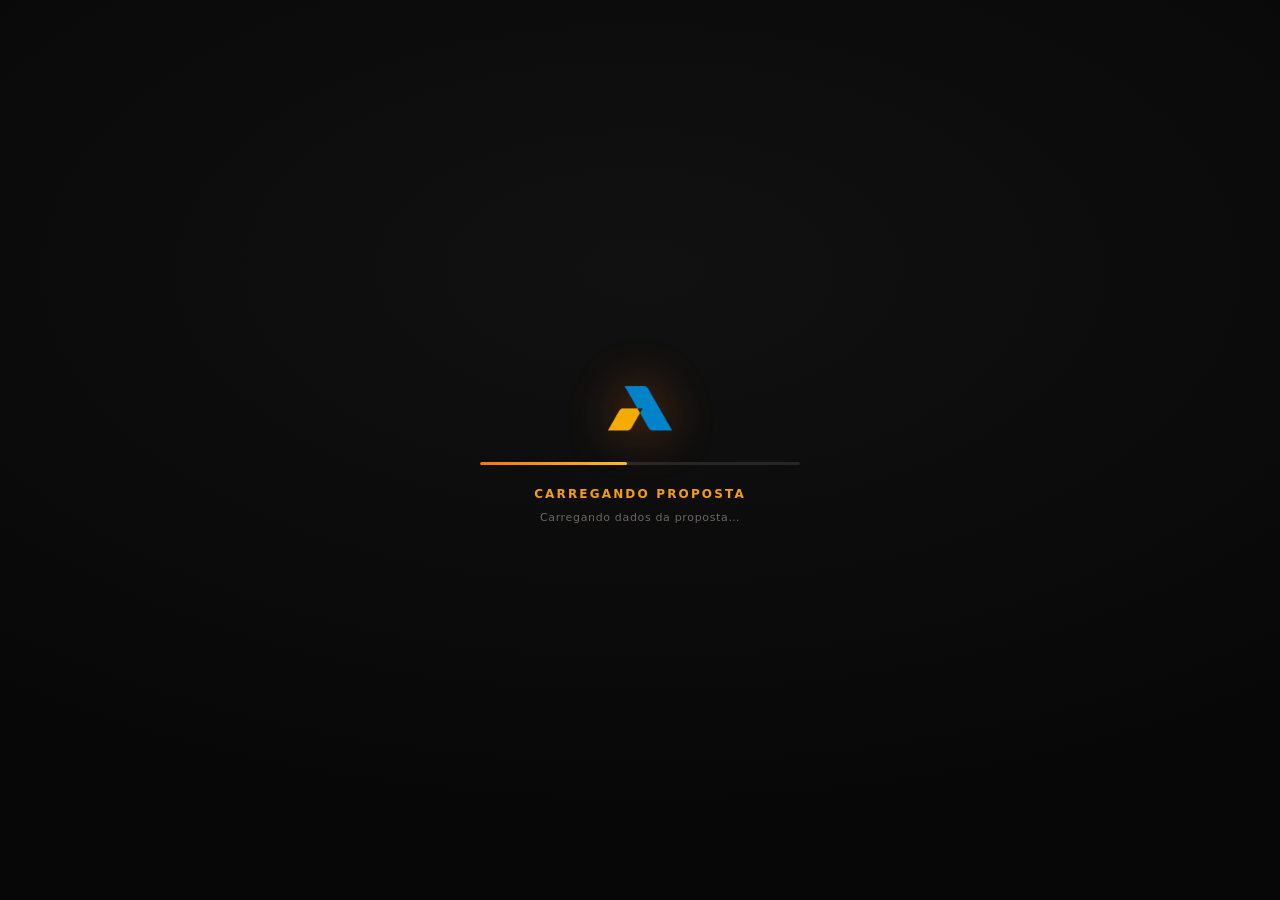
==== proposta-corretiva.html @ 940f8912 "6876378378378" ====
<!DOCTYPE html>
<html lang="pt-BR">
<head>
  <meta charset="UTF-8">
  <meta name="viewport" content="width=device-width, initial-scale=1.0">
  <meta http-equiv="Content-Security-Policy" content="
    default-src 'self';
    script-src   'self' 'unsafe-inline' 'unsafe-eval' https://unpkg.com https://cdn.jsdelivr.net https://*.i.posthog.com;
    style-src   'self' 'unsafe-inline' https://fonts.googleapis.com;
    font-src    'self' https://fonts.gstatic.com;
    img-src     'self' data: blob: https://tzwjxgprhorqrmpqudgg.supabase.co;
    connect-src 'self' https://tzwjxgprhorqrmpqudgg.supabase.co wss://tzwjxgprhorqrmpqudgg.supabase.co https://*.i.posthog.com;
    object-src  'none';
    base-uri    'self';
    form-action 'self';
    upgrade-insecure-requests;
    block-all-mixed-content;
  ">
  <meta name="referrer" content="strict-origin-when-cross-origin">
  <title>Proposta de Manutenção Corretiva — Ágil Solar</title>

  <link rel="icon" type="image/png" href="assets/img/icon.png">
  <link rel="manifest" href="manifest.webmanifest">
  <meta name="theme-color" content="#070707">
  <meta name="mobile-web-app-capable" content="yes">
  <meta name="apple-mobile-web-app-capable" content="yes">
  <meta name="apple-mobile-web-app-status-bar-style" content="black-translucent">
  <meta name="apple-mobile-web-app-title" content="Agil Solar Corretiva">
  <link rel="apple-touch-icon" href="assets/img/apple-touch-icon.png">

  <script src="https://unpkg.com/lucide@latest"></script>
  <script src="https://cdn.jsdelivr.net/npm/@supabase/supabase-js@2"></script>
  <script src="https://unpkg.com/posthog-js@1.364.2/dist/array.js"></script>

  <link href="https://fonts.googleapis.com/css2?family=Inter:wght@400;500;600;700;800;900&display=swap" rel="stylesheet">
  <link rel="stylesheet" href="assets/css/proposta-om.premium.css?v=20260616-vendedor">
  <link rel="stylesheet" href="assets/css/proposta-om.layout.css?v=20260616-vendedor">

  <style>
    /* ---- Layout responsivo do documento (um único DOM) ---- */
    /* NÃO definir display em .doc-desktop aqui: o grid de 2 colunas vem do
       layout.css em @media(min-width:900px); no mobile o padrão (block) basta. */
    .aside { display: flex; flex-direction: column; gap: 14px; }
    @media (max-width: 899px) {
      .doc-desktop { max-width: 560px; margin: 0 auto; padding: 24px 16px 56px; }
      .doc-desktop .aside { margin-top: 14px; }
    }
    @media (min-width: 900px) { #kpi-grid { display: none; } }

    /* texto livre dos cards de corretiva (problema / diagnóstico) */
    .cm-text {
      margin: 12px 0 0; font-size: 13px; color: var(--muted);
      line-height: 1.6; white-space: pre-line;
    }

    /* estado vazio do sistema */
    .sys-empty { display: flex; align-items: center; gap: 10px; font-size: 12.5px; color: var(--muted); }
    .sys-empty svg { width: 16px; height: 16px; color: var(--dim); flex: 0 0 auto; }

    /* link recusar no card de preço */
    .price .reject-link {
      background: none; border: 0; cursor: pointer; color: var(--dim);
      font-size: 11px; font-weight: 800; letter-spacing: .1em; text-transform: uppercase;
      margin-top: 14px; display: inline-flex; align-items: center; justify-content: center; gap: 6px; width: 100%;
    }
    .price .reject-link:hover { color: #f87171; }
    .price .reject-link svg { width: 13px; height: 13px; }
    .is-busy { opacity: .6; pointer-events: none; }

    /* card do responsável técnico (lateral) */
    .resp-card { display: flex; align-items: center; gap: 14px; border-radius: 20px; padding: 16px 18px; border: 1px solid var(--line); background: linear-gradient(180deg, rgba(23,23,23,.6), rgba(10,10,10,.5)); }
    .resp-card .resp-ic { width: 46px; height: 46px; flex: 0 0 auto; border-radius: 12px; display: grid; place-items: center; background: rgba(249,115,22,.12); color: var(--amber-2); }
    .resp-card .resp-ic svg { width: 22px; height: 22px; }
    .resp-card .resp-k { font-size: 9.5px; font-weight: 900; letter-spacing: .16em; text-transform: uppercase; color: var(--dim); }
    .resp-card .resp-v { font-size: 14px; font-weight: 800; color: #fff; margin-top: 3px; }

    /* estado de erro */
    .errstate {
      min-height: 100vh; display: flex; flex-direction: column; align-items: center; justify-content: center;
      text-align: center; padding: 24px; gap: 8px;
    }
    .errstate svg { width: 56px; height: 56px; color: #f87171; }
    .errstate h1 { font-size: 22px; font-weight: 900; text-transform: uppercase; color: #fff; margin: 8px 0 0; }
    .errstate p { color: var(--muted); max-width: 420px; font-size: 13px; line-height: 1.5; }

    /* ---- Modal de aceite (assinatura) ---- */
    .aceite-modal {
      position: fixed; inset: 0; z-index: 130; background: rgba(0,0,0,.82); backdrop-filter: blur(4px);
      display: none; align-items: center; justify-content: center; padding: 16px;
    }
    .aceite-modal.open { display: flex; }
    .aceite-box {
      background: #0c0c0c; border: 1px solid var(--line-2); border-radius: 18px;
      width: 100%; max-width: 520px; max-height: 94vh; overflow-y: auto;
    }
    .aceite-hd { display: flex; align-items: center; justify-content: space-between; padding: 16px 20px; border-bottom: 1px solid var(--line); }
    .aceite-hd h2 { font-size: 13px; font-weight: 900; letter-spacing: .14em; text-transform: uppercase; color: #fff; margin: 0; }
    .aceite-x { background: none; border: 0; color: var(--dim); cursor: pointer; padding: 4px; }
    .aceite-x:hover { color: #fff; }
    .aceite-x svg { width: 20px; height: 20px; }
    .aceite-bd { padding: 20px; display: flex; flex-direction: column; gap: 16px; }
    .aceite-lbl { font-size: 10.5px; font-weight: 900; letter-spacing: .16em; text-transform: uppercase; color: var(--amber); margin-bottom: 7px; }
    .aceite-termo { background: #070707; border: 1px solid var(--line); border-radius: 10px; padding: 12px; font-size: 12px; color: var(--muted); line-height: 1.55; }
    .aceite-field-head { display: flex; align-items: center; justify-content: space-between; }
    .aceite-input { width: 100%; background: #070707; border: 1px solid var(--line-2); border-radius: 10px; padding: 11px 12px; font-size: 14px; color: #fff; outline: none; font-family: inherit; }
    .aceite-input:focus { border-color: rgba(249,115,22,.6); }
    .aceite-canvas { width: 100%; background: #fff; border: 1px solid var(--line-2); border-radius: 10px; touch-action: none; cursor: crosshair; aspect-ratio: 500/180; }
    .aceite-hint { font-size: 10px; color: var(--dim); margin-top: 6px; }
    .aceite-clear { background: none; border: 0; color: var(--dim); font-size: 10px; font-weight: 800; letter-spacing: .1em; text-transform: uppercase; cursor: pointer; }
    .aceite-clear:hover { color: var(--amber); }
    .aceite-check-row { display: flex; align-items: flex-start; gap: 10px; cursor: pointer; }
    .aceite-check-row input { margin-top: 2px; width: 16px; height: 16px; accent-color: var(--orange); flex: 0 0 auto; }
    .aceite-check-row span { font-size: 12px; color: var(--muted); line-height: 1.5; }
    .aceite-erro { padding: 11px; border: 1px solid rgba(248,113,113,.3); background: rgba(248,113,113,.1); color: #fca5a5; font-size: 12px; border-radius: 10px; }
    .aceite-ft { display: flex; align-items: center; justify-content: flex-end; gap: 10px; padding: 16px 20px; border-top: 1px solid var(--line); background: rgba(7,7,7,.6); }
    .aceite-cancel { padding: 10px 16px; background: rgba(255,255,255,.03); border: 1px solid var(--line-2); border-radius: 10px; color: #d6d3d1; font-size: 11px; font-weight: 800; letter-spacing: .1em; text-transform: uppercase; cursor: pointer; }
    .aceite-confirm { padding: 10px 18px; background: var(--grad); border: 0; border-radius: 10px; color: #1a1206; font-size: 11px; font-weight: 900; letter-spacing: .1em; text-transform: uppercase; cursor: pointer; display: inline-flex; align-items: center; gap: 7px; }
    .aceite-confirm svg { width: 15px; height: 15px; }
    .aceite-confirm:disabled { opacity: .4; cursor: not-allowed; }
  </style>
</head>
<body class="proposta">

<!-- ====================== LOADER ====================== -->
<div class="loader" id="loader">
  <div class="loader-inner">
    <img class="loader-logo" src="assets/img/icon.png" alt="Ágil Solar" onerror="this.style.display='none'">
    <div class="loader-bar"><i id="loader-bar-fill" style="width:10%"></i></div>
    <div class="loader-text">Carregando proposta</div>
    <div class="loader-sub" id="loader-sub">Iniciando conexão segura…</div>
  </div>
</div>

<!-- ====================== ERRO ====================== -->
<div class="errstate" id="error-state" style="display:none">
  <i data-lucide="file-warning"></i>
  <h1>Proposta indisponível</h1>
  <p>Este link é inválido ou a proposta expirou. Entre em contato com a Ágil Solar.</p>
</div>

<!-- ====================== CAPA ====================== -->
<div class="cover2" id="cover" style="display:none">
  <div class="cover2-top">
    <img src="assets/img/logo.png" alt="Ágil Solar" onerror="this.style.display='none'">
    <span class="cover2-year">Corretiva · <span id="cover-ano">—</span></span>
  </div>
  <div class="cover2-center">
    <div class="cover2-over">Proposta de reparo</div>
    <h1 class="cover2-title" id="cover-title">Manutenção Corretiva</h1>
    <p class="cover2-sub" id="cover-sub">Reparo do seu sistema fotovoltaico.</p>
    <button class="cover2-cta" id="cover-cta">Abrir proposta <i data-lucide="arrow-right"></i></button>
  </div>
  <div class="cover2-foot">
    <span class="cli" id="cover-cli">—</span>
    <span class="meta">Nº <span id="cover-num">—</span><br>Válida até <span id="cover-validade">—</span></span>
  </div>
</div>

<!-- ====================== DOCUMENTO ====================== -->
<div class="doc" id="doc" style="display:none">

  <div class="doc-desktop">

    <!-- Cabeçalho / saudação (desktop + mobile) -->
    <div class="blk2 m-intro" id="m-intro">
      <div class="m-intro-top">
        <img src="assets/img/logo.png" alt="Ágil Solar" onerror="this.style.display='none'">
        <span class="chip"><span class="dot"></span><span id="status-label">—</span></span>
      </div>
      <div class="m-eyebrow">Proposta de reparo</div>
      <h1 class="m-greet">Olá, <span class="grad" id="m-greet-name">Cliente</span>!</h1>
      <p class="m-greet-sub" id="m-greet-sub">Preparamos esta proposta de manutenção sob medida para o seu sistema fotovoltaico.</p>
      <div class="m-meta">
        <span><i data-lucide="map-pin"></i><span id="m-local">—</span></span>
        <span><i data-lucide="wrench"></i>Reparo técnico</span>
      </div>
      <div class="m-validade">
        <div class="m-validade-ic"><i data-lucide="calendar-check"></i></div>
        <div>
          <div class="m-validade-k">Validade da proposta</div>
          <div class="m-validade-v">Esta proposta é válida até <b id="m-validade-data">—</b></div>
        </div>
      </div>
      <div class="m-num">Proposta Nº <b id="m-num">—</b></div>
    </div>

    <!-- Coluna detalhe -->
    <div class="detail">

      <!-- Benefícios (fixo) -->
      <div class="blk2 span2" id="bloco-beneficios">
        <div class="eyebrow section-eyebrow"><span class="bar"></span>Por que resolver agora</div>
        <div class="stat3">
          <div class="stat">
            <div class="ic"><i data-lucide="zap"></i></div>
            <div class="k">Volte a gerar</div>
            <div class="v">Reduza <b>perdas de geração</b></div>
          </div>
          <div class="stat">
            <div class="ic"><i data-lucide="search-check"></i></div>
            <div class="k">Diagnóstico técnico</div>
            <div class="v">Causa da falha identificada</div>
          </div>
          <div class="stat">
            <div class="ic"><i data-lucide="shield-check"></i></div>
            <div class="k">Segurança</div>
            <div class="v">Evite <b>danos maiores</b> ao sistema</div>
          </div>
        </div>
      </div>

      <!-- Problema identificado -->
      <div class="blk2 c-card scope-out" id="bloco-problema" style="display:none">
        <div class="scope-head"><i data-lucide="alert-triangle"></i>Problema identificado</div>
        <p class="cm-text" id="corretiva-problema"></p>
      </div>

      <!-- Diagnóstico / causa provável -->
      <div class="blk2 c-card" id="bloco-diagnostico" style="display:none">
        <div class="scope-head"><i data-lucide="stethoscope"></i>Diagnóstico · causa provável</div>
        <p class="cm-text" id="corretiva-diagnostico"></p>
      </div>

      <!-- Solução proposta (escopo do reparo) -->
      <div class="blk2 c-card scope-in">
        <div class="scope-head"><i data-lucide="check-circle-2"></i>O que está incluído</div>
        <ul class="scope-list" id="incluso-list"></ul>
      </div>

      <!-- Dados do sistema -->
      <div class="blk2 c-card" id="bloco-sistema">
        <div class="eyebrow section-eyebrow"><span class="bar"></span>Dados do sistema</div>
        <div class="sys-grid" id="sys-cards">
          <div class="sys-cell"><div class="k"><i data-lucide="zap"></i>Potência</div><div class="v" id="sys-potencia">—</div></div>
          <div class="sys-cell"><div class="k"><i data-lucide="grid-3x3"></i>Módulos</div><div class="v" id="sys-modulos">—</div></div>
          <div class="sys-cell"><div class="k"><i data-lucide="cpu"></i>Inversor</div><div class="v" id="sys-inversor">—</div></div>
          <div class="sys-cell"><div class="k"><i data-lucide="home"></i>Telhado</div><div class="v" id="sys-telhado">—</div></div>
        </div>
        <div class="sys-empty" id="sys-empty" style="display:none">
          <i data-lucide="info"></i>
          <span>Dados técnicos do sistema serão confirmados pela nossa equipe durante a visita.</span>
        </div>
      </div>

      <!-- Como funciona (fixo) -->
      <div class="blk2 c-card" id="bloco-como">
        <div class="eyebrow section-eyebrow"><span class="bar"></span>Como funciona · 4 etapas</div>
        <div class="steps">
          <div class="step"><div class="no">1</div><div class="tx"><h4>Você aprova</h4><p>Confirma o serviço com assinatura digital nesta tela.</p></div></div>
          <div class="step"><div class="no">2</div><div class="tx"><h4>Agendamento</h4><p>Combinamos a melhor data para a visita técnica.</p></div></div>
          <div class="step"><div class="no">3</div><div class="tx"><h4>Execução</h4><p>Nossa equipe realiza o serviço no local, com segurança.</p></div></div>
          <div class="step"><div class="no">4</div><div class="tx"><h4>Teste + relatório</h4><p>Testamos o funcionamento e enviamos um PDF com fotos e checklist.</p></div></div>
        </div>
      </div>

      <!-- Sobre (fixo) -->
      <div class="blk2 about span2">
        <div class="eyebrow section-eyebrow"><span class="bar"></span>Sobre a Ágil Solar</div>
        <h3>Quem cuida da sua usina</h3>
        <p>Equipe técnica especializada em operação e manutenção de sistemas fotovoltaicos, com relatórios completos e atendimento próximo.</p>
        <div class="pg">
          <div class="it"><div class="n">7<span class="suf"> anos</span></div><div class="l">de mercado em energia solar</div></div>
          <div class="it"><div class="n">1.200<span class="suf">+</span></div><div class="l">sistemas sob manutenção</div></div>
          <div class="it"><div class="n">9,8<span class="suf"> MWp</span></div><div class="l">monitorados todo mês</div></div>
          <div class="it"><div class="n">4,9<span class="suf">★</span></div><div class="l">avaliação média dos clientes</div></div>
        </div>
      </div>
    </div>

    <!-- Coluna lateral -->
    <div class="aside">
      <!-- Preço + CTA -->
      <div class="blk2 price" id="bloco-preco">
        <div class="lab">Investimento total</div>
        <div class="val" id="valor">—</div>
        <div class="terms">
          <span><i data-lucide="credit-card"></i><span id="pagamento">—</span></span>
          <span><i data-lucide="calendar-check"></i>Válida até <b id="validade-price">—</b></span>
        </div>
        <button class="price-parcelas" id="ver-parcelas-desk" type="button"><i data-lucide="credit-card"></i>Parcele em até 12x — ver opções</button>
        <div class="divider"></div>
        <div id="price-actions">
          <button class="approve" id="btn-aprovar"><i data-lucide="check"></i>Aprovar proposta</button>
          <a class="wa" id="btn-whatsapp" href="#" target="_blank" rel="noopener"><i data-lucide="message-circle"></i>Tirar dúvida no WhatsApp</a>
          <button class="reject-link" id="btn-recusar"><i data-lucide="x"></i>Recusar proposta</button>
        </div>
        <div id="price-final" style="display:none"></div>
      </div>

      <!-- Vendedor -->
      <div class="blk2 resp-card" id="resp-card">
        <div class="resp-ic"><i data-lucide="user-round"></i></div>
        <div>
          <div class="resp-k">Vendedor</div>
          <div class="resp-v" id="responsavel">—</div>
        </div>
      </div>
    </div>
  </div>

  <div class="foot">Ágil Solar · Manutenção Corretiva · Proposta exclusiva e confidencial.</div>

  <!-- ===== Barra de aprovação fixa (somente mobile) ===== -->
  <div id="m-cta-bar" class="m-cta-bar" aria-hidden="true">
    <button class="m-cta-approve" id="m-cta-aprovar" type="button"><i data-lucide="check"></i>Aprovar proposta</button>
  </div>
</div>

<!-- ====================== MODAL DE PARCELAS ====================== -->
<div id="modal-parcelamento" class="par-modal" aria-hidden="true">
  <div class="par-box">
    <div class="par-hd">
      <div class="par-hd-l"><span class="par-hd-ic"><i data-lucide="credit-card"></i></span><h3>Opções no cartão</h3></div>
      <button id="btn-close-modal" type="button" class="par-x"><i data-lucide="x"></i></button>
    </div>
    <div class="par-bd">
      <div id="installments-list" class="par-list"><!-- preenchido via JS --></div>
    </div>
    <div class="par-ft"><i data-lucide="info"></i>Valores sujeitos às taxas da operadora do cartão.</div>
  </div>
</div>

<!-- ====================== MODAL DE ACEITE (assinatura) ====================== -->
<div id="aceite-modal" class="aceite-modal">
  <div class="aceite-box">
    <div class="aceite-hd">
      <h2>Confirmar aprovação</h2>
      <button id="aceite-fechar" type="button" class="aceite-x"><i data-lucide="x"></i></button>
    </div>
    <div class="aceite-bd">
      <div>
        <div class="aceite-lbl">Termo de ciência</div>
        <div id="aceite-texto" class="aceite-termo"></div>
      </div>
      <div>
        <label for="aceite-nome" class="aceite-lbl">Seu nome completo</label>
        <input id="aceite-nome" type="text" autocomplete="name" placeholder="Nome de quem está aprovando" class="aceite-input" />
      </div>
      <div>
        <div class="aceite-field-head">
          <span class="aceite-lbl" style="margin-bottom:0">Assinatura</span>
          <button id="aceite-limpar" type="button" class="aceite-clear">Limpar</button>
        </div>
        <canvas id="aceite-canvas" width="500" height="180" class="aceite-canvas" style="margin-top:7px"></canvas>
        <div class="aceite-hint">Assine no quadro acima com o dedo ou o mouse.</div>
      </div>
      <label class="aceite-check-row">
        <input id="aceite-check" type="checkbox" />
        <span>Li o termo de ciência acima e confirmo, de forma livre e consciente, o aceite desta proposta.</span>
      </label>
      <div id="aceite-erro" class="aceite-erro" style="display:none"></div>
    </div>
    <div class="aceite-ft">
      <button id="aceite-cancelar" type="button" class="aceite-cancel">Cancelar</button>
      <button id="aceite-confirmar" type="button" class="aceite-confirm">
        <i data-lucide="check"></i>Confirmar aprovação
      </button>
    </div>
  </div>
</div>

<script src="assets/js/config.js?v=20260615-bg-fix"></script>
<script src="assets/js/analytics.js?v=20260615-bg-fix"></script>
<script src="assets/js/utils.js?v=20260615-bg-fix"></script>
<script src="assets/js/proposta-corretiva.js?v=20260701-corretiva"></script>
</body>
</html>
---- assets/css/proposta-om.premium.css ----
/* ============================================================
   PROPOSTA PREMIUM O&M — Ágil Solar
   Exploração visual · 3 direções · laranja-âmbar neon / dark
   ============================================================ */

:root{
  --bg:#070707;
  --ink:#f6f5f3;
  --muted:#a8a29e;
  --dim:#6b6864;
  --line:rgba(255,255,255,.08);
  --line-2:rgba(255,255,255,.14);
  --amber:#f59e0b;
  --amber-2:#fbbf24;
  --orange:#f97316;
  --orange-d:#ea580c;
  --grad:linear-gradient(135deg,#f97316 0%,#fbbf24 100%);
  --grad-soft:linear-gradient(135deg,rgba(249,115,22,.16),rgba(251,191,36,.10));
  --glow:0 0 40px rgba(249,115,22,.35);
}

*{box-sizing:border-box}
html,body{margin:0;padding:0}
body{
  background:var(--bg);
  color:var(--ink);
  font-family:'Inter',system-ui,sans-serif;
  -webkit-font-smoothing:antialiased;
  min-height:100vh;
}

/* ---------- Página de apresentação (fundo do estúdio) ---------- */
.studio{
  min-height:100vh;
  position:relative;
  overflow-x:hidden;
  background:
    radial-gradient(1100px 520px at 82% -8%, rgba(249,115,22,.10), transparent 60%),
    radial-gradient(900px 460px at 6% 108%, rgba(251,191,36,.06), transparent 60%),
    #070707;
}
.studio::before{
  content:'';position:fixed;inset:0;pointer-events:none;z-index:0;
  background-image:
    linear-gradient(rgba(255,255,255,.018) 1px,transparent 1px),
    linear-gradient(90deg,rgba(255,255,255,.018) 1px,transparent 1px);
  background-size:46px 46px;
  mask-image:radial-gradient(80% 80% at 50% 30%,#000 40%,transparent 100%);
}
.studio-inner{position:relative;z-index:1}

.studio-head{
  max-width:1240px;margin:0 auto;padding:40px 32px 8px;
  display:flex;align-items:flex-end;justify-content:space-between;gap:24px;flex-wrap:wrap;
}
.studio-head .brand{display:flex;align-items:center;gap:14px}
.studio-head .brand img{height:30px;width:auto;filter:drop-shadow(0 0 18px rgba(249,115,22,.35))}
.studio-eyebrow{
  font-size:11px;font-weight:800;letter-spacing:.24em;text-transform:uppercase;color:var(--amber);
  display:flex;align-items:center;gap:10px;
}
.studio-eyebrow .bar{width:26px;height:1px;background:var(--amber);opacity:.7}
.studio-head h1{
  margin:.4rem 0 0;font-size:clamp(22px,3vw,34px);font-weight:900;letter-spacing:-.02em;line-height:1.05;
}
.studio-head h1 b{color:var(--amber-2)}
.studio-head p{margin:.5rem 0 0;color:var(--muted);font-size:13.5px;max-width:520px;line-height:1.5}
.studio-legend{
  display:flex;gap:18px;flex-wrap:wrap;color:var(--dim);font-size:11px;font-weight:700;
  text-transform:uppercase;letter-spacing:.12em;
}
.studio-legend b{color:var(--ink)}

/* fileira dos 3 celulares */
.rail{
  max-width:1240px;margin:0 auto;padding:30px 32px 80px;
  display:flex;gap:40px;justify-content:center;align-items:flex-start;flex-wrap:wrap;
}
.rail-item{display:flex;flex-direction:column;align-items:center;gap:16px}
.rail-tag{display:flex;flex-direction:column;align-items:center;gap:5px;text-align:center}
.rail-tag .idx{
  font-size:11px;font-weight:900;letter-spacing:.2em;color:var(--amber);
  border:1px solid rgba(249,115,22,.4);border-radius:999px;padding:4px 12px;background:rgba(249,115,22,.06);
}
.rail-tag .name{font-size:15px;font-weight:900;letter-spacing:-.01em}
.rail-tag .desc{font-size:11.5px;color:var(--dim);max-width:300px;line-height:1.45}

/* ---------- Moldura de celular ---------- */
.phone{
  --w:384px;--h:812px;
  width:var(--w);height:var(--h);position:relative;flex:0 0 auto;
  border-radius:52px;padding:13px;
  background:linear-gradient(160deg,#26262a,#0c0c0d 60%);
  box-shadow:0 40px 90px -30px rgba(0,0,0,.9), 0 0 0 1px rgba(255,255,255,.05), inset 0 0 0 1px rgba(255,255,255,.04);
}
.phone-screen{
  position:relative;width:100%;height:100%;border-radius:40px;overflow:hidden;
  background:var(--bg);isolation:isolate;
}
.phone-notch{
  position:absolute;top:11px;left:50%;transform:translateX(-50%);
  width:118px;height:30px;background:#000;border-radius:999px;z-index:40;
  display:flex;align-items:center;justify-content:flex-end;gap:8px;padding-right:12px;
}
.phone-notch .cam{width:9px;height:9px;border-radius:50%;background:#1c1c22;box-shadow:inset 0 0 0 2px #0a0a0a}
.statusbar{
  position:absolute;top:0;left:0;right:0;height:48px;z-index:35;
  display:flex;align-items:center;justify-content:space-between;padding:16px 26px 0;
  font-size:13px;font-weight:700;color:#fff;pointer-events:none;
}
.statusbar .sb-r{display:flex;align-items:center;gap:6px}
.statusbar svg{width:16px;height:16px}

/* área rolável da tela */
.screen-scroll{
  position:absolute;inset:0;overflow-y:auto;overflow-x:hidden;-webkit-overflow-scrolling:touch;
}
.screen-scroll::-webkit-scrollbar{width:0;display:none}
.screen-scroll{scrollbar-width:none}

/* ---------- Dock inferior (estilo referência) ---------- */
.dock{
  position:absolute;left:50%;transform:translateX(-50%);bottom:16px;z-index:30;
  display:flex;align-items:center;gap:6px;padding:8px;
  background:rgba(14,14,14,.78);backdrop-filter:blur(16px);
  border:1px solid var(--line-2);border-radius:999px;
  box-shadow:0 18px 40px -16px rgba(0,0,0,.8);
  opacity:0;pointer-events:none;transition:opacity .5s ease .2s, transform .5s ease;
}
.is-open .dock{opacity:1;pointer-events:auto}
.dock button{
  width:42px;height:42px;border-radius:50%;border:0;cursor:pointer;
  display:grid;place-items:center;background:transparent;color:#d6d3d1;transition:.2s;
}
.dock button svg{width:19px;height:19px}
.dock button:hover{background:rgba(255,255,255,.08);color:#fff}
.dock button.is-accent{background:var(--grad);color:#1a1206}
.dock button.is-accent:hover{filter:brightness(1.05)}

/* ============================================================
   CAPA (cover) — compartilhada, com skins por direção
   ============================================================ */
.cover{
  position:absolute;inset:0;z-index:20;
  display:flex;flex-direction:column;justify-content:space-between;
  padding:62px 30px 28px;
  transition:opacity .7s ease, transform .7s cubic-bezier(.7,0,.2,1), filter .7s ease;
}
.is-open .cover{opacity:0;transform:scale(1.06);filter:blur(8px);pointer-events:none}
.cover-top{display:flex;align-items:center;justify-content:space-between}
.cover-top img{width:42px;height:42px;filter:drop-shadow(0 6px 18px rgba(0,0,0,.5))}
.cover-year{font-size:11px;font-weight:800;letter-spacing:.32em;color:var(--dim)}
.cover-center{display:flex;flex-direction:column;align-items:center;text-align:center}
.cover-over{
  font-size:12px;font-weight:800;letter-spacing:.28em;text-transform:uppercase;color:var(--amber);
}
.cover-title{
  font-weight:900;letter-spacing:-.03em;line-height:.95;
  font-size:39px;margin:12px 0 0;text-transform:uppercase;
}
.cover-sub{color:var(--muted);font-size:12.5px;margin-top:14px;line-height:1.5;padding:0 8px}
.cover-cta{
  margin-top:26px;width:100%;border:0;cursor:pointer;
  padding:19px;border-radius:999px;background:var(--grad);color:#1a1206;
  font-size:15px;font-weight:900;letter-spacing:.18em;text-transform:uppercase;
  box-shadow:var(--glow);transition:.25s;display:flex;align-items:center;justify-content:center;gap:10px;
}
.cover-cta:hover{transform:translateY(-2px);box-shadow:0 0 54px rgba(249,115,22,.5)}
.cover-cta svg{width:18px;height:18px}
.cover-foot{
  text-align:center;font-size:10.5px;font-weight:700;letter-spacing:.14em;
  text-transform:uppercase;color:var(--dim);display:flex;flex-direction:column;gap:8px;align-items:center;
}
.cover-foot .cli{color:var(--ink);letter-spacing:.02em;text-transform:none;font-size:13.5px;font-weight:800}
.cover-foot .arrow{display:grid;place-items:center;animation:bob 1.8s ease-in-out infinite}
.cover-foot .arrow svg{width:18px;height:18px;color:var(--amber)}
@keyframes bob{0%,100%{transform:translateY(0)}50%{transform:translateY(5px)}}

/* ============================================================
   CONTEÚDO — entrada encenada (stagger)
   ============================================================ */
.content{padding:60px 18px 96px;display:flex;flex-direction:column;gap:14px}
.blk{opacity:1}
.is-open .content .blk{animation:rise .62s cubic-bezier(.22,1,.36,1) forwards}
.is-open .content .blk:nth-child(1){animation-delay:.05s}
.is-open .content .blk:nth-child(2){animation-delay:.12s}
.is-open .content .blk:nth-child(3){animation-delay:.19s}
.is-open .content .blk:nth-child(4){animation-delay:.26s}
.is-open .content .blk:nth-child(5){animation-delay:.33s}
.is-open .content .blk:nth-child(6){animation-delay:.40s}
.is-open .content .blk:nth-child(7){animation-delay:.47s}
.is-open .content .blk:nth-child(8){animation-delay:.54s}
.is-open .content .blk:nth-child(9){animation-delay:.61s}
.is-open .content .blk:nth-child(10){animation-delay:.68s}
.is-open .content .blk:nth-child(11){animation-delay:.75s}
@keyframes rise{from{opacity:0;transform:translateY(22px)}to{opacity:1;transform:none}}

@media (prefers-reduced-motion:reduce){
  .blk{opacity:1;transform:none}
  .is-open .content .blk{animation:none}
  .cover-foot .arrow{animation:none}
}

/* ---------- átomos compartilhados ---------- */
.eyebrow{
  display:flex;align-items:center;gap:9px;margin-bottom:11px;
  font-size:10.5px;font-weight:800;letter-spacing:.2em;text-transform:uppercase;color:var(--amber);
}
.eyebrow .bar{width:18px;height:1px;background:var(--amber);opacity:.7}
.chip{
  display:inline-flex;align-items:center;gap:6px;padding:5px 11px;border-radius:999px;
  font-size:10px;font-weight:900;letter-spacing:.14em;text-transform:uppercase;
  background:rgba(249,115,22,.12);color:var(--amber-2);border:1px solid rgba(249,115,22,.3);
}
.chip .dot{width:6px;height:6px;border-radius:50%;background:currentColor;animation:pulse 2s ease-in-out infinite}
@keyframes pulse{0%,100%{opacity:1;transform:scale(1)}50%{opacity:.45;transform:scale(.8)}}

.photo-ph{
  position:relative;overflow:hidden;border-radius:18px;
  background:
    repeating-linear-gradient(45deg,rgba(255,255,255,.035) 0 10px,transparent 10px 20px),
    linear-gradient(135deg,#161616,#0e0e0e);
  display:flex;align-items:flex-end;
}
.photo-ph .lbl{
  font-family:ui-monospace,SFMono-Regular,Menlo,monospace;font-size:10px;letter-spacing:.04em;
  color:#8a8784;padding:10px 12px;
}

/* ============================================================
   DIREÇÃO 1 — CLÁSSICO (documento premium refinado)
   ============================================================ */
.dir-classic{background:
  radial-gradient(700px 320px at 50% -6%, rgba(249,115,22,.10), transparent 62%),
  #080808;}
.dir-classic .cover{background:
  radial-gradient(120% 70% at 50% 100%, rgba(249,115,22,.22), transparent 64%),
  linear-gradient(180deg,#0c0c0c,#070707);}
.dir-classic .cover-title{color:#fff}

.c-card{
  border:1px solid var(--line);border-radius:20px;
  background:linear-gradient(180deg,rgba(23,23,23,.62),rgba(10,10,10,.5));
  padding:18px;
}
.c-card.is-accent{border-color:rgba(249,115,22,.32);background:var(--grad-soft)}

.c-hero{padding:20px 18px}
.c-hero .top{display:flex;align-items:center;justify-content:space-between;margin-bottom:18px}
.c-hero .top img{height:22px}
.c-hero h2{font-size:30px;font-weight:900;letter-spacing:-.02em;line-height:1.04;margin:8px 0 0;color:#fff}
.c-hero .meta{display:flex;flex-direction:column;gap:8px;margin-top:16px}
.c-hero .row{display:flex;align-items:center;gap:8px;font-size:13px;color:var(--muted)}
.c-hero .row svg{width:15px;height:15px;color:var(--amber);flex:0 0 auto}
.c-hero .row b{color:#fff;font-weight:700}
.c-hero .num{
  margin-top:16px;padding-top:14px;border-top:1px solid var(--line);
  display:flex;gap:16px;font-size:10.5px;font-weight:800;letter-spacing:.14em;text-transform:uppercase;color:var(--dim);
}
.c-hero .num b{color:#d6d3d1}

.kpi-grid{display:grid;grid-template-columns:1fr 1fr;gap:10px}
.kpi{
  border:1px solid var(--line);border-radius:16px;padding:14px;
  background:linear-gradient(180deg,rgba(23,23,23,.5),rgba(10,10,10,.4));
}
.kpi.is-accent{border-color:rgba(249,115,22,.32);background:var(--grad-soft)}
.kpi .ic{width:32px;height:32px;border-radius:10px;display:grid;place-items:center;background:rgba(249,115,22,.14);color:var(--amber-2);margin-bottom:12px}
.kpi .ic svg{width:16px;height:16px}
.kpi .k{font-size:9px;font-weight:900;letter-spacing:.16em;text-transform:uppercase;color:var(--dim);margin-bottom:4px}
.kpi .v{font-size:14px;font-weight:800;color:#fff;line-height:1.2}
.kpi.is-accent .v{color:var(--amber-2)}

.stat3{display:grid;grid-template-columns:repeat(3,1fr);gap:10px}
.stat{border:1px solid var(--line);border-radius:16px;padding:15px 13px;background:linear-gradient(180deg,rgba(23,23,23,.5),rgba(10,10,10,.4));transition:border-color .25s}
.stat:hover{border-color:rgba(249,115,22,.4)}
.stat .n{font-size:26px;font-weight:900;letter-spacing:-.02em;color:#fff;line-height:1}
.stat .n .suf{color:var(--amber-2)}
.stat .l{font-size:10.5px;color:var(--muted);margin-top:7px;line-height:1.35}

.split{display:grid;grid-template-columns:1fr;gap:10px}
.scope-head{display:flex;align-items:center;gap:8px;font-size:11px;font-weight:900;letter-spacing:.14em;text-transform:uppercase;margin-bottom:12px}
.scope-head svg{width:15px;height:15px}
.scope-in .scope-head{color:var(--amber-2)}
.scope-out .scope-head{color:var(--dim)}
.scope-list{list-style:none;margin:0;padding:0;display:flex;flex-direction:column;gap:10px}
.scope-list li{display:flex;gap:9px;font-size:13px;line-height:1.4;color:#e7e5e4}
.scope-list li svg{width:15px;height:15px;flex:0 0 auto;margin-top:2px}
.scope-in li svg{color:var(--amber)}
.scope-out li{color:var(--muted);font-size:12.5px}
.scope-out li svg{color:var(--dim)}

.sys-grid{display:grid;grid-template-columns:1fr 1fr;gap:1px;background:var(--line);border:1px solid var(--line);border-radius:16px;overflow:hidden}
.sys-cell{background:#0c0c0c;padding:14px}
.sys-cell .k{display:flex;align-items:center;gap:6px;font-size:9px;font-weight:900;letter-spacing:.14em;text-transform:uppercase;color:var(--dim);margin-bottom:8px}
.sys-cell .k svg{width:12px;height:12px;color:var(--amber)}
.sys-cell .v{font-size:14px;font-weight:800;color:#fff}

.steps{display:flex;flex-direction:column;gap:0}
.step{display:flex;gap:14px;padding:14px 0;position:relative}
.step:not(:last-child){border-bottom:1px solid var(--line)}
.step .no{
  width:38px;height:38px;flex:0 0 auto;border-radius:12px;display:grid;place-items:center;
  font-size:14px;font-weight:900;color:var(--amber-2);background:rgba(249,115,22,.12);border:1px solid rgba(249,115,22,.3);
}
.step .tx h4{margin:0;font-size:14px;font-weight:800;color:#fff}
.step .tx p{margin:4px 0 0;font-size:12px;color:var(--muted);line-height:1.45}
.step .tx svg{display:none}

.ba-grid{display:grid;grid-template-columns:1fr 1fr;gap:10px}
.ba-grid .photo-ph{height:128px}
.ba-grid .photo-ph.after{background:
  repeating-linear-gradient(45deg,rgba(249,115,22,.07) 0 10px,transparent 10px 20px),
  linear-gradient(135deg,#1a1407,#0e0e0e);}
.ba-grid .photo-ph.after .lbl{color:var(--amber-2)}

.about{position:relative;overflow:hidden;border-radius:20px;border:1px solid rgba(249,115,22,.22);
  background:radial-gradient(120% 120% at 100% 0%,rgba(249,115,22,.14),transparent 60%),linear-gradient(180deg,rgba(20,16,8,.7),rgba(10,10,10,.5));padding:20px}
.about h3{margin:0;font-size:17px;font-weight:900;letter-spacing:-.01em;color:#fff}
.about p{margin:8px 0 16px;font-size:12.5px;color:var(--muted);line-height:1.55}
.about .pg{display:grid;grid-template-columns:1fr 1fr;gap:14px}
.about .pg .it .n{font-size:24px;font-weight:900;color:var(--amber-2);line-height:1}
.about .pg .it .l{font-size:10.5px;color:var(--muted);margin-top:5px;line-height:1.3}

.warranty{
  display:flex;align-items:center;gap:14px;border-radius:20px;padding:18px;
  border:1px solid rgba(249,115,22,.3);background:var(--grad-soft);
}
.warranty .seal{
  width:54px;height:54px;flex:0 0 auto;border-radius:50%;display:grid;place-items:center;
  background:var(--grad);color:#1a1206;box-shadow:var(--glow);
}
.warranty .seal svg{width:26px;height:26px}
.warranty h4{margin:0;font-size:15px;font-weight:900;color:#fff}
.warranty p{margin:3px 0 0;font-size:12px;color:var(--muted)}

.price{
  position:relative;overflow:hidden;border-radius:24px;text-align:center;padding:26px 20px;
  border:1px solid rgba(249,115,22,.32);
  background:radial-gradient(110% 90% at 50% 0%,rgba(249,115,22,.22),transparent 60%),linear-gradient(180deg,rgba(26,18,6,.6),#0a0a0a);
}
.price .lab{font-size:10.5px;font-weight:900;letter-spacing:.2em;text-transform:uppercase;color:var(--amber-2)}
.price .val{font-size:46px;font-weight:900;letter-spacing:-.03em;color:#fff;margin:8px 0;line-height:1}
.price .terms{display:flex;flex-direction:column;gap:7px;align-items:center;font-size:12px;color:var(--muted);margin-top:6px}
.price .terms span{display:flex;align-items:center;gap:7px}
.price .terms svg{width:14px;height:14px;color:var(--amber)}
.price .terms b{color:#fff}
.price .divider{height:1px;background:var(--line);margin:18px auto;max-width:200px}
.price .approve{
  width:100%;border:0;cursor:pointer;padding:17px;border-radius:14px;background:var(--grad);color:#1a1206;
  font-size:13px;font-weight:900;letter-spacing:.16em;text-transform:uppercase;box-shadow:var(--glow);
  display:flex;align-items:center;justify-content:center;gap:9px;transition:.25s;
}
.price .approve:hover{transform:translateY(-2px)}
.price .approve svg{width:16px;height:16px}
.price .wa{
  width:100%;margin-top:9px;border:1px solid var(--line-2);cursor:pointer;padding:13px;border-radius:14px;
  background:rgba(255,255,255,.03);color:#fff;font-size:11px;font-weight:800;letter-spacing:.12em;text-transform:uppercase;
  display:flex;align-items:center;justify-content:center;gap:8px;transition:.2s;
}
.price .wa:hover{border-color:rgba(249,115,22,.4)}
.price .wa svg{width:15px;height:15px;color:var(--amber)}

.foot{text-align:center;font-size:10.5px;color:var(--dim);padding:6px 10px 0;line-height:1.6}

/* estado aprovado */
.approved-state{display:flex;flex-direction:column;align-items:center;text-align:center;gap:6px;padding:6px 4px}
.approved-state .ok{
  width:52px;height:52px;border-radius:50%;display:grid;place-items:center;margin-bottom:4px;
  background:var(--grad);color:#1a1206;box-shadow:var(--glow);animation:pop .45s cubic-bezier(.2,1.3,.4,1) both;
}
.approved-state .ok svg{width:26px;height:26px}
.approved-state h4{margin:0;font-size:17px;font-weight:900;color:#fff}
.approved-state p{margin:0;font-size:12px;color:var(--muted);line-height:1.5}
@keyframes pop{from{transform:scale(.4);opacity:0}to{transform:scale(1);opacity:1}}

/* selo "aprovada" estado */
.banner{margin-top:12px;border-radius:12px;padding:12px;font-size:12px;text-align:center;
  border:1px solid rgba(249,115,22,.3);background:rgba(249,115,22,.1);color:var(--amber-2)}
---- assets/css/proposta-om.layout.css ----
/* ============================================================
   PROPOSTA O&M — CLÁSSICO · standalone responsivo (mobile + desktop)
   Reaproveita tokens e átomos de premium.css
   ============================================================ */

html{
  min-height:100%;
  background:#070707;
}
body{min-height:100%;margin:0}
body.proposta{
  background-color:#070707;
  color:var(--ink);font-family:'Inter',system-ui,sans-serif;-webkit-font-smoothing:antialiased;
  min-height:100vh;
  /* clip (não hidden) impede scroll horizontal SEM criar um scroll container —
     hidden tornaria o body um container e quebraria o position:sticky do card lateral. */
  overflow-x:clip;
}
/* Glows do fundo numa camada fixa própria, em vez de background-attachment:fixed no
   body. Visual idêntico (fundo parado durante o scroll), mas esta camada compõe sozinha
   e não força repintura da página inteira — era isso que rasgava/piscava o background
   quando o card lateral (.aside) usa position:sticky. */
body.proposta::before{
  content:'';position:fixed;inset:0;z-index:-1;pointer-events:none;
  background-image:
    radial-gradient(900px 500px at 80% -10%, rgba(249,115,22,.10), transparent 60%),
    radial-gradient(700px 460px at 0% 110%, rgba(251,191,36,.06), transparent 60%);
  background-repeat:no-repeat;
  background-size:100vw 100vh, 100vw 100vh;
}

/* ---------- LOADER ---------- */
.loader{
  position:fixed;inset:0;z-index:120;display:grid;place-items:center;
  background:radial-gradient(120% 90% at 50% 30%, #111 0%, #070707 70%);
  transition:opacity .6s ease, visibility .6s;
}
.loader.gone{opacity:0;visibility:hidden;pointer-events:none}
.loader-inner{display:flex;flex-direction:column;align-items:center;gap:22px;width:min(320px,80vw)}
.loader-logo{width:64px;height:64px;animation:loaderPulse 1.8s ease-in-out infinite;filter:drop-shadow(0 0 24px rgba(249,115,22,.45))}
@keyframes loaderPulse{0%,100%{transform:scale(1);opacity:.9}50%{transform:scale(1.08);opacity:1}}
.loader-bar{width:100%;height:3px;border-radius:99px;background:rgba(255,255,255,.1);overflow:hidden}
.loader-bar i{display:block;height:100%;width:0;border-radius:99px;background:var(--grad);box-shadow:0 0 14px rgba(249,115,22,.6);transition:width .25s ease}
.loader-text{font-size:12px;font-weight:800;letter-spacing:.18em;text-transform:uppercase;color:var(--amber);text-align:center}
.loader-sub{font-size:11px;color:var(--dim);letter-spacing:.06em;margin-top:-12px;height:14px;text-align:center}

/* ---------- COVER (capa responsiva) ---------- */
.cover2{
  position:fixed;inset:0;z-index:90;display:flex;flex-direction:column;
  padding:clamp(28px,5vw,64px) clamp(24px,5vw,72px);
  background:
    radial-gradient(120% 70% at 50% 102%, rgba(249,115,22,.20), transparent 62%),
    linear-gradient(180deg,#0c0c0c,#070707);
  transition:opacity .7s ease, transform .7s cubic-bezier(.7,0,.2,1), filter .7s ease;
  overflow:auto;
}
.cover2.gone{opacity:0;transform:scale(1.05);filter:blur(8px);pointer-events:none}
.cover2-top{display:flex;align-items:center;justify-content:space-between;gap:16px}
.cover2-top img{width:clamp(40px,5vw,52px);height:auto}
.cover2-year{font-size:12px;font-weight:800;letter-spacing:.32em;color:var(--dim)}
.cover2-center{flex:1;display:flex;flex-direction:column;align-items:center;justify-content:center;text-align:center;gap:0;max-width:760px;margin:0 auto;width:100%}
.cover2-over{font-size:clamp(12px,1.4vw,14px);font-weight:800;letter-spacing:.28em;text-transform:uppercase;color:var(--amber)}
.cover2-title{
  font-weight:900;letter-spacing:-.035em;line-height:.94;color:#fff;text-transform:uppercase;
  font-size:clamp(44px,9vw,108px);margin:clamp(12px,2vw,22px) 0 0;
}
.cover2-sub{color:var(--muted);font-size:clamp(13px,1.5vw,17px);margin-top:clamp(14px,2vw,22px);line-height:1.5;max-width:540px}
.cover2-cta{
  margin-top:clamp(24px,3vw,38px);border:0;cursor:pointer;
  padding:clamp(17px,1.6vw,21px) clamp(34px,4vw,52px);border-radius:999px;background:var(--grad);color:#1a1206;
  font-size:clamp(14px,1.4vw,16px);font-weight:900;letter-spacing:.18em;text-transform:uppercase;
  box-shadow:var(--glow);transition:.25s;display:inline-flex;align-items:center;justify-content:center;gap:12px;
}
.cover2-cta:hover{transform:translateY(-2px);box-shadow:0 0 56px rgba(249,115,22,.5)}
.cover2-cta svg{width:18px;height:18px}
.cover2-foot{display:flex;align-items:flex-end;justify-content:space-between;gap:16px;flex-wrap:wrap}
.cover2-foot .cli{font-size:clamp(14px,1.6vw,18px);font-weight:800;color:var(--ink)}
.cover2-foot .meta{font-size:11.5px;font-weight:700;letter-spacing:.12em;text-transform:uppercase;color:var(--dim);text-align:right}
.cover2-foot .arrow{display:none}
@media (max-width:760px){
  .cover2-foot{flex-direction:column;align-items:flex-start;gap:6px}
  .cover2-foot .meta{text-align:left}
}

/* ---------- DOCUMENTO ---------- */
.doc{
  opacity:1;
  min-height:100vh;
  background:transparent;
  /* clip em vez de hidden: era este overflow no .doc que anulava o sticky do .aside
     (hidden vira scroll container). clip recorta o overflow-x sem criar container. */
  overflow-x:clip;
}
/* entrada que mexe só no transform (opacidade nunca cai → seguro p/ qualquer engine) */
@keyframes riseT{from{transform:translateY(16px)}to{transform:none}}
.blk2{animation:riseT .55s cubic-bezier(.22,1,.36,1) both}

/* ===== MOBILE (base) ===== */
.doc-mobile{max-width:520px;margin:0 auto;padding:28px 18px 64px;display:flex;flex-direction:column;gap:14px}
.doc-mobile .blk2:nth-child(1){animation-delay:.04s}
.doc-mobile .blk2:nth-child(2){animation-delay:.10s}
.doc-mobile .blk2:nth-child(3){animation-delay:.16s}
.doc-mobile .blk2:nth-child(4){animation-delay:.22s}
.doc-mobile .blk2:nth-child(5){animation-delay:.28s}
.doc-mobile .blk2:nth-child(6){animation-delay:.34s}
.doc-mobile .blk2:nth-child(7){animation-delay:.40s}
.doc-mobile .blk2:nth-child(8){animation-delay:.46s}
.doc-mobile .blk2:nth-child(9){animation-delay:.52s}
.doc-mobile .blk2:nth-child(10){animation-delay:.58s}

/* topbar fixa (logo + voltar) — só aparece com a proposta aberta */
.topbar{
  position:sticky;top:0;z-index:60;display:flex;align-items:center;justify-content:space-between;
  padding:14px clamp(18px,4vw,40px);backdrop-filter:blur(14px);
  background:linear-gradient(180deg,rgba(7,7,7,.92),rgba(7,7,7,.55));border-bottom:1px solid var(--line);
}
.topbar .b{display:flex;align-items:center;gap:11px}
.topbar .b img{height:24px}
.topbar .b .nm{font-size:11px;font-weight:900;letter-spacing:.14em;text-transform:uppercase;color:var(--dim)}
.topbar .acts{display:flex;align-items:center;gap:10px}
.topbar .ghost{
  display:inline-flex;align-items:center;gap:7px;cursor:pointer;border:1px solid var(--line-2);
  background:rgba(255,255,255,.03);color:#e7e5e4;border-radius:999px;padding:8px 14px;
  font-size:11px;font-weight:800;letter-spacing:.08em;text-transform:uppercase;transition:.2s;
}
.topbar .ghost:hover{border-color:rgba(249,115,22,.45);color:#fff}
.topbar .ghost svg{width:14px;height:14px;color:var(--amber)}
.topbar .price-mini{display:none;align-items:center;gap:10px}
.topbar .price-mini .v{font-size:16px;font-weight:900;color:#fff}
.topbar .cta{
  border:0;cursor:pointer;border-radius:999px;background:var(--grad);color:#1a1206;
  padding:10px 18px;font-size:11px;font-weight:900;letter-spacing:.1em;text-transform:uppercase;
  display:inline-flex;align-items:center;gap:7px;box-shadow:0 8px 22px -10px rgba(249,115,22,.7);
}
.topbar .cta svg{width:14px;height:14px}

/* ===== DESKTOP ===== */
@media (min-width:900px){
  .topbar .price-mini{display:flex}
  .doc-desktop{
    max-width:1280px;margin:0 auto;padding:34px clamp(28px,4vw,56px) 64px;
    display:grid;grid-template-columns:minmax(0,1fr) 380px;gap:30px;align-items:start;
  }
  .doc-desktop .aside{position:sticky;top:88px;display:flex;flex-direction:column;gap:14px}
  .doc-desktop .detail{display:grid;grid-template-columns:1fr 1fr;gap:16px;align-content:start}
  .doc-desktop .detail .span2{grid-column:span 2}
  /* hero ocupa largura toda da área detalhe */
  .doc-desktop .detail .c-hero{grid-column:span 2}
  /* cards desktop um pouco mais arejados */
  .doc-desktop .c-card{padding:22px}
  .doc-desktop .c-hero h2{font-size:36px}
  .doc-desktop .price .val{font-size:50px}
}

/* área detalhe (mobile usa stack simples; desktop usa grid acima) */
.detail{display:flex;flex-direction:column;gap:14px}

/* aproveita .c-card, .kpi, .stat, .scope, .sys, .step, .ba, .about, .warranty, .price de premium.css */
.section-eyebrow{margin-bottom:11px}

/* ---- "Por que vale a pena" — cards no padrão .kpi (ícone + rótulo + valor) ---- */
.stat3{align-items:stretch}
.stat{display:flex;flex-direction:column;min-width:0}
.stat .ic{width:32px;height:32px;border-radius:10px;display:grid;place-items:center;background:rgba(249,115,22,.14);color:var(--amber-2);margin-bottom:11px}
.stat .ic svg{width:16px;height:16px}
.stat .k{font-size:9px;font-weight:900;letter-spacing:.16em;text-transform:uppercase;color:var(--dim);margin-bottom:5px}
.stat .v{font-size:13px;font-weight:800;color:#fff;line-height:1.3;overflow-wrap:break-word;-webkit-hyphens:auto;hyphens:auto}
.stat .v b{color:var(--amber-2);font-weight:900}

/* badge de validade no preço */
.price .small{font-size:11px;color:var(--dim);margin-top:14px;letter-spacing:.04em}

/* ============================================================
   Cabeçalho/saudação (estilo CRM) + parcelas + CTA flutuante
   ============================================================ */
.grad{background:var(--grad);-webkit-background-clip:text;background-clip:text;color:transparent}

/* ---- Cabeçalho / saudação (desktop + mobile) ---- */
#m-intro{display:flex;flex-direction:column;align-items:center;gap:14px;text-align:center;padding:4px}
.m-intro-top{display:flex;align-items:center;justify-content:space-between;width:100%}
#m-intro .m-intro-top img{height:28px}
.m-eyebrow{font-size:11px;font-weight:900;letter-spacing:.22em;text-transform:uppercase;color:var(--orange)}
.m-greet{font-size:clamp(28px,8vw,40px);font-weight:900;letter-spacing:-.02em;line-height:1.05;margin:0;color:#fff}
.m-greet-sub{font-size:13.5px;color:var(--muted);line-height:1.5;margin:0;max-width:52ch}
.m-meta{display:flex;flex-wrap:wrap;justify-content:center;gap:8px 18px;font-size:12.5px;color:var(--muted)}
.m-meta span{display:inline-flex;align-items:center;gap:7px}
.m-meta svg{width:15px;height:15px;color:var(--amber);flex:0 0 auto}
.m-validade{display:flex;align-items:center;gap:12px;text-align:left;width:100%;max-width:520px;
  border:1px solid var(--line);border-radius:14px;padding:14px;background:rgba(23,23,23,.5)}
.m-validade-ic{flex:0 0 auto;width:40px;height:40px;border-radius:10px;display:grid;place-items:center;background:rgba(255,255,255,.05);color:var(--muted)}
.m-validade-ic svg{width:20px;height:20px}
.m-validade-k{font-size:10px;font-weight:900;letter-spacing:.14em;text-transform:uppercase;color:var(--dim);margin-bottom:2px}
.m-validade-v{font-size:13.5px;color:var(--muted)}
.m-validade-v b{color:#fff;font-weight:800}
.m-num{font-size:11px;color:var(--dim);font-weight:700;letter-spacing:.08em}
.m-num b{color:var(--muted)}

/* ---- "Ver parcelas" no card de preço (desktop + mobile) ---- */
/* Pílula com uma luz neon âmbar correndo pela borda: chama o olho (principalmente
   no mobile) sem preenchimento sólido, então nunca compete com o botão Aprovar. */
@property --parcelas-angle{syntax:'<angle>';initial-value:0deg;inherits:false}
@keyframes parcelasNeon{to{--parcelas-angle:360deg}}
.price-parcelas{position:relative;z-index:0;display:inline-flex;align-items:center;gap:8px;margin-top:12px;cursor:pointer;
  border:0;background:#161616;color:#fff;border-radius:999px;box-shadow:inset 0 0 0 1px rgba(255,255,255,.07);
  padding:10px 16px;font-size:12px;font-weight:800;font-family:inherit;transition:box-shadow .2s}
.price-parcelas::before{content:'';position:absolute;inset:-1.5px;z-index:-1;border-radius:inherit;padding:1.5px;
  background:conic-gradient(from var(--parcelas-angle),rgba(249,115,22,0) 0deg,rgba(249,115,22,0) 250deg,#f97316 305deg,#fbbf24 332deg,#fff7ed 350deg,rgba(249,115,22,0) 360deg);
  -webkit-mask:linear-gradient(#000 0 0) content-box,linear-gradient(#000 0 0);-webkit-mask-composite:xor;
  mask-composite:exclude;animation:parcelasNeon 2.8s linear infinite}
.price-parcelas::after{content:'';position:absolute;inset:-1.5px;z-index:-2;border-radius:inherit;filter:blur(8px);
  background:conic-gradient(from var(--parcelas-angle),transparent 0deg,transparent 275deg,rgba(249,115,22,.6) 320deg,rgba(251,191,36,.5) 345deg,transparent 360deg);
  animation:parcelasNeon 2.8s linear infinite}
.price-parcelas:hover{box-shadow:inset 0 0 0 1px rgba(255,255,255,.14)}
.price-parcelas svg{width:14px;height:14px;color:var(--amber-2)}
@media (prefers-reduced-motion:reduce){
  .price-parcelas::before,.price-parcelas::after{animation:none}
  .price-parcelas::before{background:conic-gradient(#f97316,#fbbf24,#f97316)}
  .price-parcelas::after{background:rgba(249,115,22,.4)}}

/* ---- Modal de parcelas ---- */
.par-modal{position:fixed;inset:0;z-index:110;display:none;align-items:center;justify-content:center;
  padding:16px;background:rgba(0,0,0,.8);backdrop-filter:blur(6px)}
.par-modal.open{display:flex}
.par-box{width:100%;max-width:560px;background:#0c0c0c;border:1px solid var(--line-2);border-radius:18px;
  overflow:hidden;box-shadow:0 0 50px rgba(249,115,22,.12)}
.par-hd{display:flex;align-items:center;justify-content:space-between;padding:16px 18px;border-bottom:1px solid var(--line);background:rgba(0,0,0,.5)}
.par-hd-l{display:flex;align-items:center;gap:12px}
.par-hd-ic{width:36px;height:36px;border-radius:10px;display:grid;place-items:center;background:rgba(249,115,22,.18);color:var(--amber)}
.par-hd-ic svg{width:18px;height:18px}
.par-hd h3{margin:0;font-size:16px;font-weight:900;letter-spacing:-.01em;text-transform:uppercase;color:#fff}
.par-x{border:0;background:transparent;color:var(--dim);cursor:pointer;padding:4px;display:grid;place-items:center}
.par-x:hover{color:#fff}
.par-x svg{width:22px;height:22px}
.par-bd{padding:16px 18px;max-height:60vh;overflow-y:auto}
.par-list{display:grid;grid-template-columns:1fr 1fr;gap:10px}
.par-row{display:flex;align-items:center;justify-content:center;padding:12px;border:1px solid var(--line);
  border-radius:12px;background:rgba(255,255,255,.02);font-size:14px;font-weight:800;color:#fff}
.par-ft{display:flex;align-items:center;justify-content:center;gap:8px;padding:13px;border-top:1px solid var(--line);
  background:rgba(0,0,0,.4);font-size:12px;color:var(--dim);text-align:center}
.par-ft svg{width:15px;height:15px;flex:0 0 auto}
@media (max-width:560px){ .par-list{grid-template-columns:1fr} }

/* ---- Barra de aprovação fixa (mobile): vive escondida e desliza de baixo ---- */
.m-cta-bar{position:fixed;left:0;right:0;bottom:0;z-index:70;
  padding:14px 16px calc(14px + env(safe-area-inset-bottom));
  background:linear-gradient(to top,var(--bg) 42%,rgba(7,7,7,.92) 72%,transparent);
  transform:translateY(130%);transition:transform .42s cubic-bezier(.22,.61,.36,1);
  pointer-events:none;will-change:transform}
.m-cta-bar.show{transform:translateY(0);pointer-events:auto}
.m-cta-approve{display:flex;width:100%;max-width:520px;margin:0 auto;align-items:center;justify-content:center;gap:9px;
  border:0;cursor:pointer;border-radius:14px;background:var(--grad);color:#1a1206;
  font-weight:900;font-size:15px;font-family:inherit;padding:16px;
  box-shadow:0 12px 34px rgba(0,0,0,.55),0 8px 24px rgba(249,115,22,.3)}
.m-cta-approve svg{width:18px;height:18px}
@media (prefers-reduced-motion:reduce){.m-cta-bar{transition:none}}

/* ---- Visibilidade / ordem mobile × desktop ---- */
@media (max-width:899px){
  /* empilha tudo numa coluna única. display:contents "achata" .detail e .aside
     no flex do .doc-desktop, permitindo intercalar o preço+vendedor no meio dos
     blocos via order. Ordem desejada:
     intro → por que vale a pena → problema → diagnóstico → incluso → fora do escopo →
     preço → vendedor → dados do sistema → como funciona → sobre
     (problema/diagnóstico só existem na corretiva; na O&M as regras são no-op) */
  .doc-desktop{display:flex;flex-direction:column;gap:14px}
  .doc-desktop .detail,
  .doc-desktop .aside{display:contents}
  #m-intro{order:1}
  #bloco-beneficios{order:2}
  #bloco-problema{order:3}      /* corretiva — override do .scope-out por ID */
  #bloco-diagnostico{order:4}   /* corretiva — tira do order:0 (antes da logo) */
  .scope-in{order:5}
  .scope-out{order:6}
  #bloco-preco{order:7}
  #resp-card{order:8}
  #bloco-sistema{order:9}
  #bloco-como{order:10}
  .about{order:11}
  /* o card de preço (agora no meio) mostra aprovar/recusar; o mesmo aprovar segue na barra fixa */
  /* zona segura no fim: a barra fixa não cobre o rodapé ao aparecer */
  .foot{padding-bottom:96px}
}
@media (min-width:900px){
  .m-cta-bar{display:none !important}
  /* saudação ocupa a largura toda, acima das 2 colunas — alinhada à esquerda */
  .doc-desktop > #m-intro{grid-column:1 / -1;padding:6px 4px 2px;align-items:flex-start;text-align:left}
  #m-intro .m-meta{justify-content:flex-start}
}
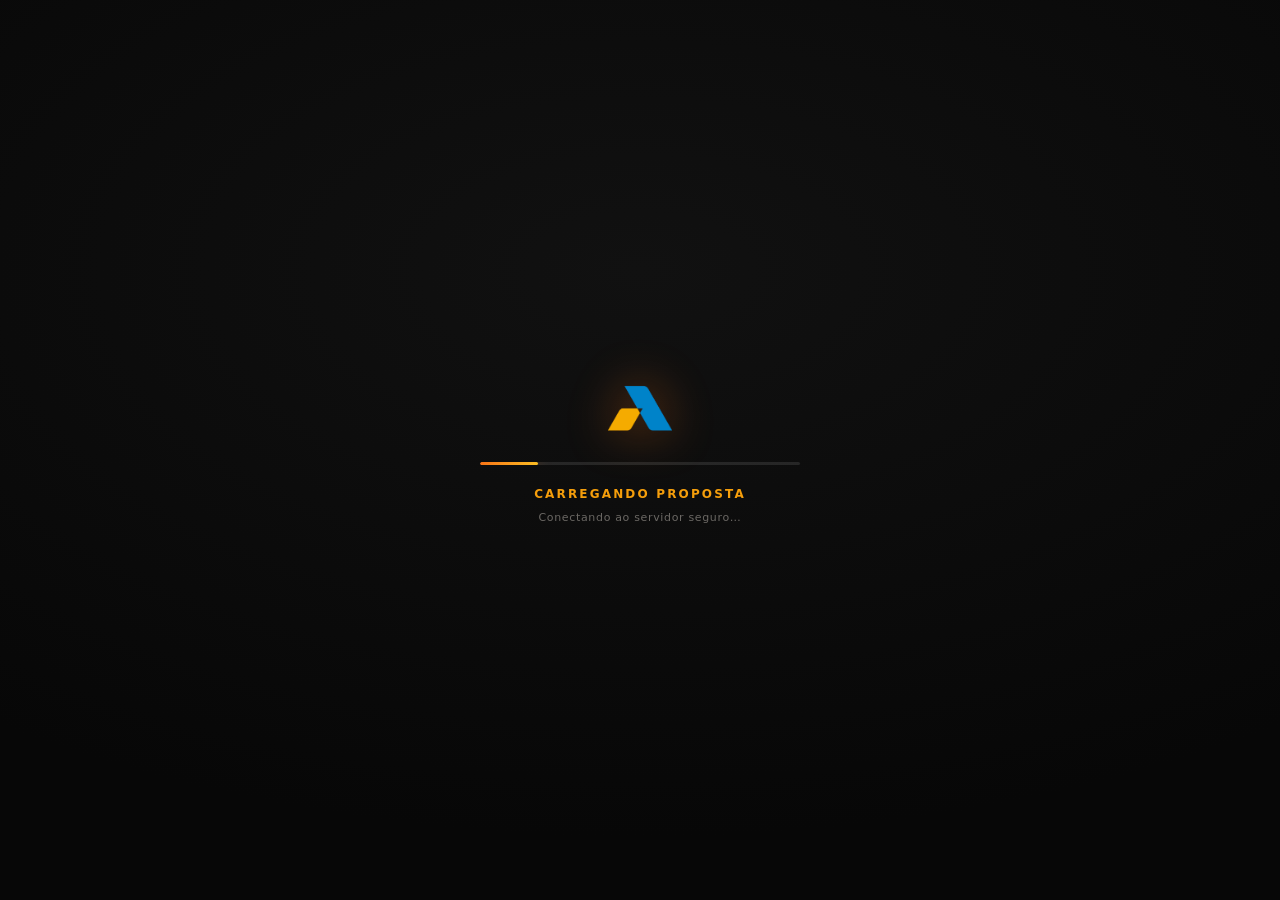
==== commit 72b626cd: "feat(links): link curto pras propostas — /p/<codigo>, /o/ e /c/ no O&M Código aleatório de 10 caract" ====
--- a/proposta-corretiva.html
+++ b/proposta-corretiva.html
@@ -19,22 +19,22 @@
   <meta name="referrer" content="strict-origin-when-cross-origin">
   <title>Proposta de Manutenção Corretiva — Ágil Solar</title>
 
-  <link rel="icon" type="image/png" href="assets/img/icon.png">
-  <link rel="manifest" href="manifest.webmanifest">
+  <link rel="icon" type="image/png" href="/assets/img/icon.png">
+  <link rel="manifest" href="/manifest.webmanifest">
   <meta name="theme-color" content="#070707">
   <meta name="mobile-web-app-capable" content="yes">
   <meta name="apple-mobile-web-app-capable" content="yes">
   <meta name="apple-mobile-web-app-status-bar-style" content="black-translucent">
   <meta name="apple-mobile-web-app-title" content="Agil Solar Corretiva">
-  <link rel="apple-touch-icon" href="assets/img/apple-touch-icon.png">
+  <link rel="apple-touch-icon" href="/assets/img/apple-touch-icon.png">
 
   <script src="https://unpkg.com/lucide@latest"></script>
   <script src="https://cdn.jsdelivr.net/npm/@supabase/supabase-js@2"></script>
   <script src="https://unpkg.com/posthog-js@1.364.2/dist/array.js"></script>
 
   <link href="https://fonts.googleapis.com/css2?family=Inter:wght@400;500;600;700;800;900&display=swap" rel="stylesheet">
-  <link rel="stylesheet" href="assets/css/proposta-om.premium.css?v=20260616-vendedor">
-  <link rel="stylesheet" href="assets/css/proposta-om.layout.css?v=20260616-vendedor">
+  <link rel="stylesheet" href="/assets/css/proposta-om.premium.css?v=20260616-vendedor">
+  <link rel="stylesheet" href="/assets/css/proposta-om.layout.css?v=20260616-vendedor">
 
   <style>
     /* ---- Layout responsivo do documento (um único DOM) ---- */
@@ -124,7 +124,7 @@
 <!-- ====================== LOADER ====================== -->
 <div class="loader" id="loader">
   <div class="loader-inner">
-    <img class="loader-logo" src="assets/img/icon.png" alt="Ágil Solar" onerror="this.style.display='none'">
+    <img class="loader-logo" src="/assets/img/icon.png" alt="Ágil Solar" onerror="this.style.display='none'">
     <div class="loader-bar"><i id="loader-bar-fill" style="width:10%"></i></div>
     <div class="loader-text">Carregando proposta</div>
     <div class="loader-sub" id="loader-sub">Iniciando conexão segura…</div>
@@ -141,7 +141,7 @@
 <!-- ====================== CAPA ====================== -->
 <div class="cover2" id="cover" style="display:none">
   <div class="cover2-top">
-    <img src="assets/img/logo.png" alt="Ágil Solar" onerror="this.style.display='none'">
+    <img src="/assets/img/logo.png" alt="Ágil Solar" onerror="this.style.display='none'">
     <span class="cover2-year">Corretiva · <span id="cover-ano">—</span></span>
   </div>
   <div class="cover2-center">
@@ -164,7 +164,7 @@
     <!-- Cabeçalho / saudação (desktop + mobile) -->
     <div class="blk2 m-intro" id="m-intro">
       <div class="m-intro-top">
-        <img src="assets/img/logo.png" alt="Ágil Solar" onerror="this.style.display='none'">
+        <img src="/assets/img/logo.png" alt="Ágil Solar" onerror="this.style.display='none'">
         <span class="chip"><span class="dot"></span><span id="status-label">—</span></span>
       </div>
       <div class="m-eyebrow">Proposta de reparo</div>
@@ -359,9 +359,9 @@
   </div>
 </div>
 
-<script src="assets/js/config.js?v=20260615-bg-fix"></script>
-<script src="assets/js/analytics.js?v=20260615-bg-fix"></script>
-<script src="assets/js/utils.js?v=20260615-bg-fix"></script>
-<script src="assets/js/proposta-corretiva.js?v=20260701-corretiva"></script>
+<script src="/assets/js/config.js?v=20261013-link"></script>
+<script src="/assets/js/analytics.js?v=20260615-bg-fix"></script>
+<script src="/assets/js/utils.js?v=20261013-link"></script>
+<script src="/assets/js/proposta-corretiva.js?v=20261013-link"></script>
 </body>
 </html>
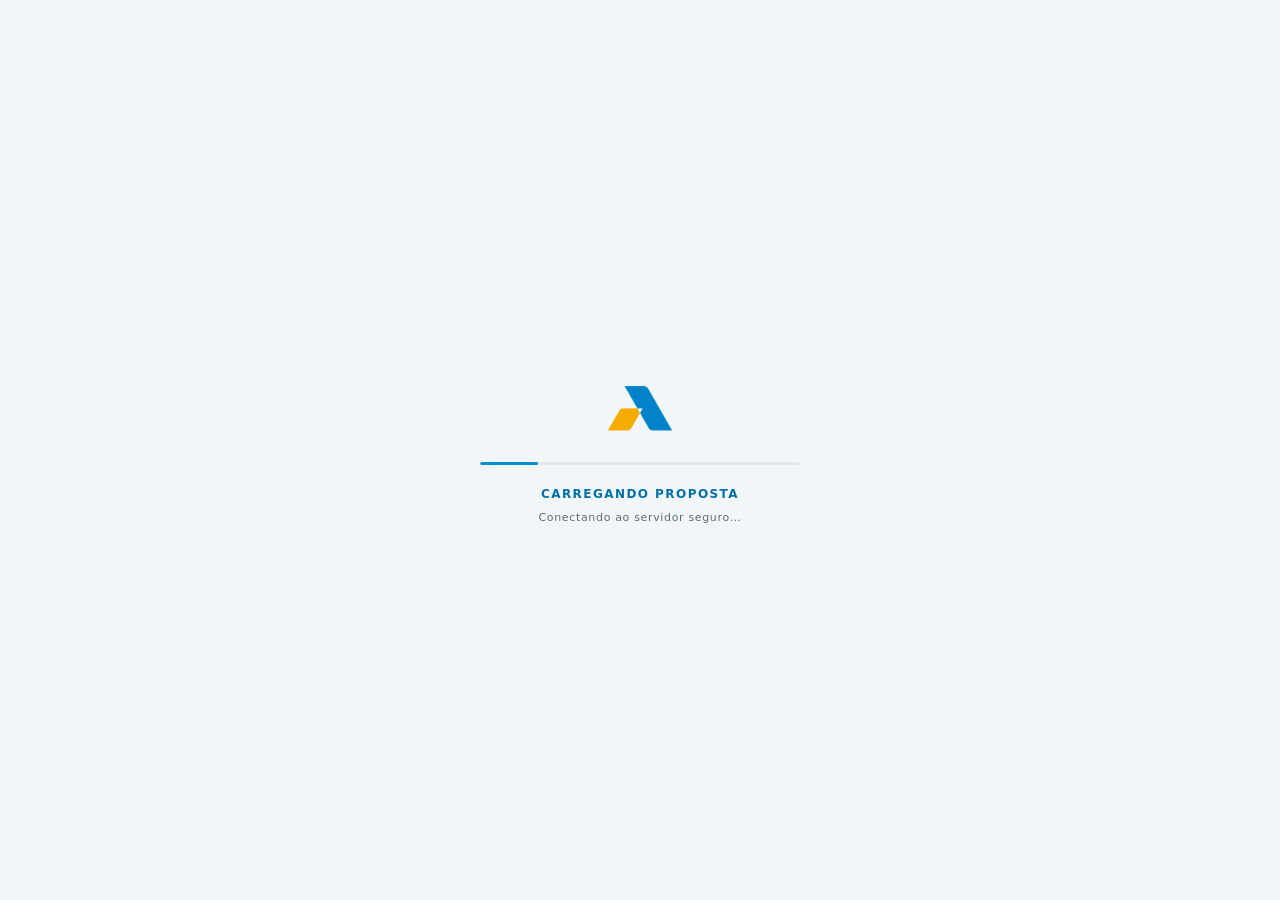
==== commit 0e8dddb5: "feat(proposta-om): link da proposta O&M na identidade nova, com modo escuro Mesmo formato das página" ====
--- a/proposta-corretiva.html
+++ b/proposta-corretiva.html
@@ -21,7 +21,7 @@
 
   <link rel="icon" type="image/png" href="/assets/img/icon.png">
   <link rel="manifest" href="/manifest.webmanifest">
-  <meta name="theme-color" content="#070707">
+  <meta name="theme-color" content="#008FD4">
   <meta name="mobile-web-app-capable" content="yes">
   <meta name="apple-mobile-web-app-capable" content="yes">
   <meta name="apple-mobile-web-app-status-bar-style" content="black-translucent">
@@ -32,7 +32,7 @@
   <script src="https://cdn.jsdelivr.net/npm/@supabase/supabase-js@2"></script>
   <script src="https://unpkg.com/posthog-js@1.364.2/dist/array.js"></script>
 
-  <link href="https://fonts.googleapis.com/css2?family=Inter:wght@400;500;600;700;800;900&display=swap" rel="stylesheet">
+  <link href="https://fonts.googleapis.com/css2?family=Montserrat:wght@600;700;800;900&family=Plus+Jakarta+Sans:wght@400;500;600;700;800&display=swap" rel="stylesheet">
   <link rel="stylesheet" href="/assets/css/proposta-om.premium.css?v=20260616-vendedor">
   <link rel="stylesheet" href="/assets/css/proposta-om.layout.css?v=20260616-vendedor">
 
@@ -118,6 +118,22 @@
     .aceite-confirm svg { width: 15px; height: 15px; }
     .aceite-confirm:disabled { opacity: .4; cursor: not-allowed; }
   </style>
+  <!-- identidade nova (mesmo conteúdo, só o visual) + modo claro/escuro salvo na aba -->
+  <link rel="stylesheet" href="/assets/css/proposta-om.identidade.css?v=20261104-identidade">
+  <script>
+    try { if (sessionStorage.getItem("proposalTheme") === "dark") document.documentElement.classList.add("dark"); } catch (_) {}
+    // abriu já no escuro: o botão mostra o sol
+    document.addEventListener("DOMContentLoaded", () => {
+      const b = document.getElementById("tema-btn");
+      if (b && document.documentElement.classList.contains("dark")) { b.innerHTML = `<i data-lucide="sun"></i>`; if (window.lucide) lucide.createIcons(); }
+    });
+    function trocarTema() {
+      const dark = document.documentElement.classList.toggle("dark");
+      try { sessionStorage.setItem("proposalTheme", dark ? "dark" : "light"); } catch (_) {}
+      const b = document.getElementById("tema-btn");
+      if (b) { b.innerHTML = `<i data-lucide="${dark ? "sun" : "moon"}"></i>`; if (window.lucide) lucide.createIcons(); }
+    }
+  </script>
 </head>
 <body class="proposta">
 
@@ -164,8 +180,8 @@
     <!-- Cabeçalho / saudação (desktop + mobile) -->
     <div class="blk2 m-intro" id="m-intro">
       <div class="m-intro-top">
-        <img src="/assets/img/logo.png" alt="Ágil Solar" onerror="this.style.display='none'">
-        <span class="chip"><span class="dot"></span><span id="status-label">—</span></span>
+        <img src="/assets/img/proposta/logo-branco.png" alt="Ágil Solar" onerror="this.style.display='none'">
+        <span class="acoes"><span class="chip"><span class="dot"></span><span id="status-label">—</span></span><button type="button" class="tema-btn" id="tema-btn" onclick="trocarTema()" title="Modo claro/escuro" aria-label="Alternar modo claro e escuro"><i data-lucide="moon"></i></button></span>
       </div>
       <div class="m-eyebrow">Proposta de reparo</div>
       <h1 class="m-greet">Olá, <span class="grad" id="m-greet-name">Cliente</span>!</h1>
--- a/assets/css/proposta-om.identidade.css
+++ b/assets/css/proposta-om.identidade.css
@@ -0,0 +1,201 @@
+/* ============================================================
+   PROPOSTA O&M (preventiva e corretiva) — IDENTIDADE NOVA
+   Mesmo HTML, mesmos blocos e textos; só o visual, igual ao link da
+   proposta do Comercial (proposta.html): fundo claro, cartões brancos,
+   azul e laranja oficiais, Montserrat + Plus Jakarta, topo azul com o
+   logo branco/laranja e modo escuro "azul-noite" (html.dark).
+   Carrega DEPOIS de proposta-om.premium.css, layout.css e do <style> da página
+   (proposta-om.html e proposta-corretiva.html).
+   ============================================================ */
+
+:root{
+  --fundo:243 246 249;--superficie:255 255 255;--tinta:15 37 51;--texto:58 71 83;--suave:94 107 118;--linha:226 232 238;
+  --azul-claro:229 243 251;--azul-txt:0 114 170;--laranja-claro:255 243 220;--laranja-txt:138 86 0;
+  --azul:#008FD4;--laranja:#FAA519;--laranja-cta:#3D2600;--verde:#1FA971;
+  /* tokens antigos da página apontando para a marca */
+  --bg:rgb(var(--fundo));--ink:rgb(var(--tinta));--muted:rgb(var(--texto));--dim:rgb(var(--suave));
+  --line:rgb(var(--linha));--line-2:rgb(var(--linha));
+  --amber:rgb(var(--azul-txt));--amber-2:rgb(var(--azul-txt));--orange:var(--laranja);--orange-d:var(--laranja);
+  --grad:var(--laranja);--grad-soft:rgb(var(--azul-claro));--glow:none;
+  --sombra:0 6px 24px rgba(15,37,51,.06);
+}
+html.dark{
+  --fundo:10 17 24;--superficie:17 27 37;--tinta:242 246 249;--texto:201 211 220;--suave:138 151 162;--linha:34 48 61;
+  --azul-claro:14 42 61;--azul-txt:94 194 242;--laranja-claro:58 42 14;--laranja-txt:255 200 103;
+  color-scheme:dark;
+}
+
+html,body.proposta{background:rgb(var(--fundo))!important}
+body.proposta{color:rgb(var(--texto));font-family:'Plus Jakarta Sans',system-ui,sans-serif;transition:background .2s}
+body.proposta::before{display:none}
+.proposta h1,.proposta h2,.proposta h3,.proposta h4,
+.m-greet,.price .val,.about .pg .it .n,.step .no,.scope-head,.par-hd h3,.aceite-hd h2,.cover2-title{font-family:Montserrat,sans-serif;letter-spacing:-.015em}
+
+/* ---------- cartões ---------- */
+.c-card,.stat,.about,.resp-card,.m-validade{
+  background:rgb(var(--superficie))!important;border:0!important;border-radius:24px!important;box-shadow:var(--sombra)!important;
+}
+html.dark :is(.c-card,.stat,.about,.resp-card){box-shadow:none!important;border:1px solid rgb(var(--linha))!important}
+.c-card{padding:22px!important}
+
+/* olho das seções = .olho do Comercial (barrinha laranja + azul) */
+.eyebrow,.section-eyebrow{font-size:11px;font-weight:800;letter-spacing:.16em;color:rgb(var(--azul-txt));margin-bottom:14px}
+.eyebrow .bar{width:22px;height:5px;border-radius:3px;background:var(--laranja);opacity:1}
+
+/* ---------- topo azul (saudação) ---------- */
+#m-intro{
+  position:relative;overflow:hidden;background:var(--azul)!important;border-radius:28px;padding:26px 24px 28px!important;color:#fff;
+  box-shadow:0 14px 34px -18px rgba(0,143,212,.55);
+}
+#m-intro::after{
+  content:"";position:absolute;right:-64px;top:-48px;width:240px;height:176px;pointer-events:none;
+  background:url("data:image/svg+xml,%3Csvg xmlns='http://www.w3.org/2000/svg' viewBox='0 0 250 190'%3E%3Cpath d='M30 0 L250 0 L250 150 L190 150 Q160 150 145 125 Z' fill='%23FAA519'/%3E%3Cpath d='M80 0 L250 0 L250 120 L205 120 Q182 120 170 100 Z' fill='%23FBB743' opacity='.6'/%3E%3C/svg%3E") no-repeat center/contain;
+}
+#m-intro > *{position:relative;z-index:1}
+#m-intro .m-intro-top img{height:auto!important;width:150px}
+.m-intro-top .chip{background:rgba(255,255,255,.18);color:#fff;border:0;font-size:11px;letter-spacing:.06em;text-transform:none;font-weight:800}
+.m-intro-top .acoes{display:flex;align-items:center;gap:8px}
+.tema-btn{width:38px;height:38px;border-radius:50%;border:0;cursor:pointer;background:#fff;color:#0072AA;display:grid;place-items:center;box-shadow:0 2px 8px rgba(0,0,0,.15)}
+.tema-btn svg{width:16px;height:16px}
+.m-eyebrow{color:rgba(255,255,255,.9);font-size:11px;font-weight:800;letter-spacing:.16em}
+.m-greet{color:#fff;font-weight:800}
+.m-greet .grad{background:none;-webkit-background-clip:initial;background-clip:initial;color:#fff;text-decoration:underline;text-decoration-color:var(--laranja);text-decoration-thickness:5px;text-underline-offset:7px}
+.m-greet-sub{color:rgba(255,255,255,.92);font-size:14.5px}
+.m-meta{color:rgba(255,255,255,.92);font-weight:600}
+.m-meta svg{color:#fff}
+#m-intro .m-validade{background:rgba(255,255,255,.14)!important;box-shadow:none!important;border-radius:18px!important}
+.m-validade-ic{background:var(--laranja);color:var(--laranja-cta)}
+.m-validade-k{color:rgba(255,255,255,.8);letter-spacing:.12em}
+.m-validade-v{color:#fff}
+.m-validade-v b{color:#fff}
+.m-num{color:rgba(255,255,255,.8);font-weight:600;letter-spacing:.02em}
+.m-num b{color:#fff}
+
+/* ---------- por que vale a pena ---------- */
+.stat{padding:18px 16px!important}
+.stat .ic{width:42px;height:42px;border-radius:12px;background:rgb(var(--azul-claro));color:var(--azul)}
+.stat .ic svg{width:20px;height:20px}
+.stat .k{font-size:12px;font-weight:700;letter-spacing:0;text-transform:none;color:rgb(var(--suave))}
+.stat .v{font-size:14.5px;color:rgb(var(--tinta))}
+.stat .v b{color:rgb(var(--azul-txt))}
+#bloco-beneficios{background:none!important;box-shadow:none!important;border:0!important;padding:0!important}
+
+/* ---------- escopo ---------- */
+.scope-head{font-size:15px;font-weight:800;letter-spacing:0;text-transform:none;color:rgb(var(--tinta))!important;margin-bottom:14px}
+.scope-in .scope-head svg{color:var(--verde)}
+.scope-out .scope-head svg{color:rgb(var(--suave))}
+.scope-list li{color:rgb(var(--texto));font-size:13.5px}
+.scope-in li svg{color:var(--verde)}
+.scope-out li{color:rgb(var(--suave))}
+.scope-out li svg{color:rgb(var(--suave))}
+#service-desc,.cm-text{color:rgb(var(--texto))!important;border-top-color:rgb(var(--linha))!important}
+#bloco-problema .scope-head svg{color:#D14343}
+#bloco-diagnostico .scope-head svg{color:var(--azul)}
+
+/* ---------- dados do sistema ---------- */
+.sys-grid{background:transparent;border:0;gap:10px}
+.sys-cell{background:rgb(var(--fundo));border-radius:16px}
+.sys-cell .k{font-size:12px;font-weight:700;letter-spacing:0;text-transform:none;color:rgb(var(--suave))}
+.sys-cell .k svg{color:var(--azul)}
+.sys-cell .v{color:rgb(var(--tinta))}
+.sys-empty{color:rgb(var(--suave))}
+
+/* ---------- como funciona ---------- */
+.step:not(:last-child){border-bottom-color:rgb(var(--linha))}
+.step .no{background:rgb(var(--azul-claro));color:rgb(var(--azul-txt));border:0;font-weight:800}
+.step .tx h4{color:rgb(var(--tinta))}
+.step .tx p{color:rgb(var(--suave))}
+
+/* ---------- sobre ---------- */
+.about h3{color:rgb(var(--tinta));font-weight:800}
+.about p{color:rgb(var(--texto))}
+.about .pg .it{background:rgb(var(--azul-claro));border-radius:16px;padding:14px}
+.about .pg .it .n{color:rgb(var(--azul-txt));font-weight:800}
+.about .pg .it .n .suf{color:rgb(var(--azul-txt))}
+.about .pg .it .l{color:rgb(var(--texto))}
+
+/* ---------- investimento (bloco azul, como no Comercial) ---------- */
+.price{background:var(--azul)!important;border:0!important;border-radius:24px!important;box-shadow:0 14px 34px -18px rgba(0,143,212,.55)!important}
+.price .lab{color:rgba(255,255,255,.9);letter-spacing:.14em;font-weight:800}
+.price .val{color:#fff;font-weight:800}
+.price .terms{color:rgba(255,255,255,.92)}
+.price .terms svg{color:#fff}
+.price .terms b{color:#fff}
+.price .divider{background:rgba(255,255,255,.25)}
+.price-parcelas{background:#fff;color:#0072AA;box-shadow:none;font-weight:800}
+.price-parcelas::before,.price-parcelas::after{display:none}
+.price-parcelas svg{color:#0072AA}
+.price .approve{background:var(--laranja);color:var(--laranja-cta);box-shadow:0 8px 20px -8px rgba(0,0,0,.35);letter-spacing:0;text-transform:none;font-family:Montserrat,sans-serif;font-weight:800;font-size:15px}
+.price .wa{text-decoration:none;background:rgba(255,255,255,.12);border:1px solid rgba(255,255,255,.4);color:#fff;letter-spacing:0;text-transform:none;font-size:13.5px;font-weight:700}
+.price .wa svg{color:#fff}
+.price .reject-link{color:rgba(255,255,255,.75);letter-spacing:0;text-transform:none;font-size:12.5px;font-weight:700}
+.price .reject-link:hover{color:#fff}
+.approved-state .ok{background:#fff;color:var(--verde);box-shadow:none}
+.approved-state h4{color:#fff}
+.approved-state p{color:rgba(255,255,255,.9)}
+.price .banner,#price-final.banner{background:rgba(255,255,255,.14)!important;border:0!important;color:#fff!important;border-radius:14px}
+
+/* ---------- vendedor ---------- */
+.resp-card .resp-ic{background:var(--azul);color:#fff;border-radius:50%}
+.resp-card .resp-k{font-size:12px;font-weight:700;letter-spacing:0;text-transform:none;color:rgb(var(--suave))}
+.resp-card .resp-v{color:rgb(var(--tinta));font-family:Montserrat,sans-serif}
+
+.foot{color:rgb(var(--suave));font-size:12px}
+
+/* ---------- barra fixa de aprovar (celular) ---------- */
+.m-cta-bar{background:linear-gradient(to top,rgb(var(--fundo)) 45%,rgb(var(--fundo) / .9) 72%,transparent)}
+.m-cta-approve{background:var(--laranja);color:var(--laranja-cta);font-family:Montserrat,sans-serif;font-weight:800;box-shadow:0 10px 26px rgba(15,37,51,.18)}
+
+/* ---------- carregando / erro ---------- */
+.loader{background:rgb(var(--fundo))}
+.loader-logo{filter:none}
+.loader-bar{background:rgb(var(--linha))}
+.loader-bar i{background:var(--azul);box-shadow:none}
+.loader-text{color:rgb(var(--azul-txt));letter-spacing:.12em}
+.loader-sub{color:rgb(var(--suave))}
+.errstate svg{color:var(--laranja)}
+.errstate h1{color:rgb(var(--tinta));text-transform:none;font-weight:800}
+.errstate p{color:rgb(var(--suave))}
+
+/* ---------- janelas (parcelas e aceite) ---------- */
+.par-modal,.aceite-modal{background:rgba(15,37,51,.7)}
+.par-box,.aceite-box{background:rgb(var(--superficie));border:0;border-radius:24px;box-shadow:0 24px 60px rgba(0,0,0,.25)}
+.par-hd,.aceite-hd{background:transparent;border-bottom-color:rgb(var(--linha))}
+.par-hd-ic{background:rgb(var(--azul-claro));color:var(--azul);border-radius:12px}
+.par-hd h3,.aceite-hd h2{color:rgb(var(--tinta));text-transform:none;letter-spacing:0;font-weight:800;font-size:17px}
+.par-x,.aceite-x{color:rgb(var(--suave))}
+.par-row{background:rgb(var(--fundo));border:0;color:rgb(var(--tinta));border-radius:14px}
+.par-ft,.aceite-ft{background:rgb(var(--fundo));border-top-color:rgb(var(--linha));color:rgb(var(--suave))}
+.aceite-lbl{color:rgb(var(--azul-txt));letter-spacing:.1em}
+.aceite-termo{background:rgb(var(--fundo));border:0;color:rgb(var(--texto));border-radius:14px}
+.aceite-input{background:rgb(var(--superficie));border:1px solid rgb(var(--linha));color:rgb(var(--tinta));border-radius:12px}
+.aceite-input:focus{border-color:var(--azul);box-shadow:0 0 0 3px rgb(var(--azul-claro))}
+.aceite-canvas{border-color:rgb(var(--linha));border-radius:14px}
+.aceite-hint,.aceite-check-row span{color:rgb(var(--suave))}
+.aceite-check-row input{accent-color:var(--azul)}
+.aceite-clear{color:rgb(var(--azul-txt));letter-spacing:0;text-transform:none;font-size:12px}
+.aceite-cancel{background:rgb(var(--superficie));border:1px solid rgb(var(--linha));color:rgb(var(--tinta));letter-spacing:0;text-transform:none;font-size:13px;border-radius:12px}
+.aceite-confirm{background:var(--laranja);color:var(--laranja-cta);letter-spacing:0;text-transform:none;font-size:13.5px;font-weight:800;border-radius:12px}
+
+/* ---------- capa (não aparece no fluxo atual, mas fica no tom da marca) ---------- */
+.cover2{background:var(--azul)}
+.cover2-over,.cover2-year,.cover2-foot .meta{color:rgba(255,255,255,.85)}
+.cover2-title,.cover2-foot .cli{color:#fff;text-transform:none}
+.cover2-sub{color:rgba(255,255,255,.9)}
+.cover2-cta{background:var(--laranja);color:var(--laranja-cta);box-shadow:none;letter-spacing:0;text-transform:none}
+
+/* ---------- celular ---------- */
+@media (max-width:899px){
+  .doc-desktop{padding-top:0!important}
+  #m-intro{margin:0 -16px;border-radius:0 0 28px 28px;padding:24px 20px 26px!important}
+  /* por que vale a pena: 3 apertados quebravam palavra no celular; um embaixo do outro */
+  .stat3{grid-template-columns:1fr!important}
+  .stat{display:grid!important;grid-template-columns:42px 1fr;column-gap:12px;align-items:center}
+  .stat .ic{margin-bottom:0;grid-row:span 2}
+  .stat .k{margin-bottom:1px;align-self:end}
+  .stat .v{align-self:start}
+}
+@media (min-width:900px){
+  .doc-desktop > #m-intro{padding:30px 32px!important}
+  .doc-desktop > #m-intro .m-intro-top{max-width:none}
+}
